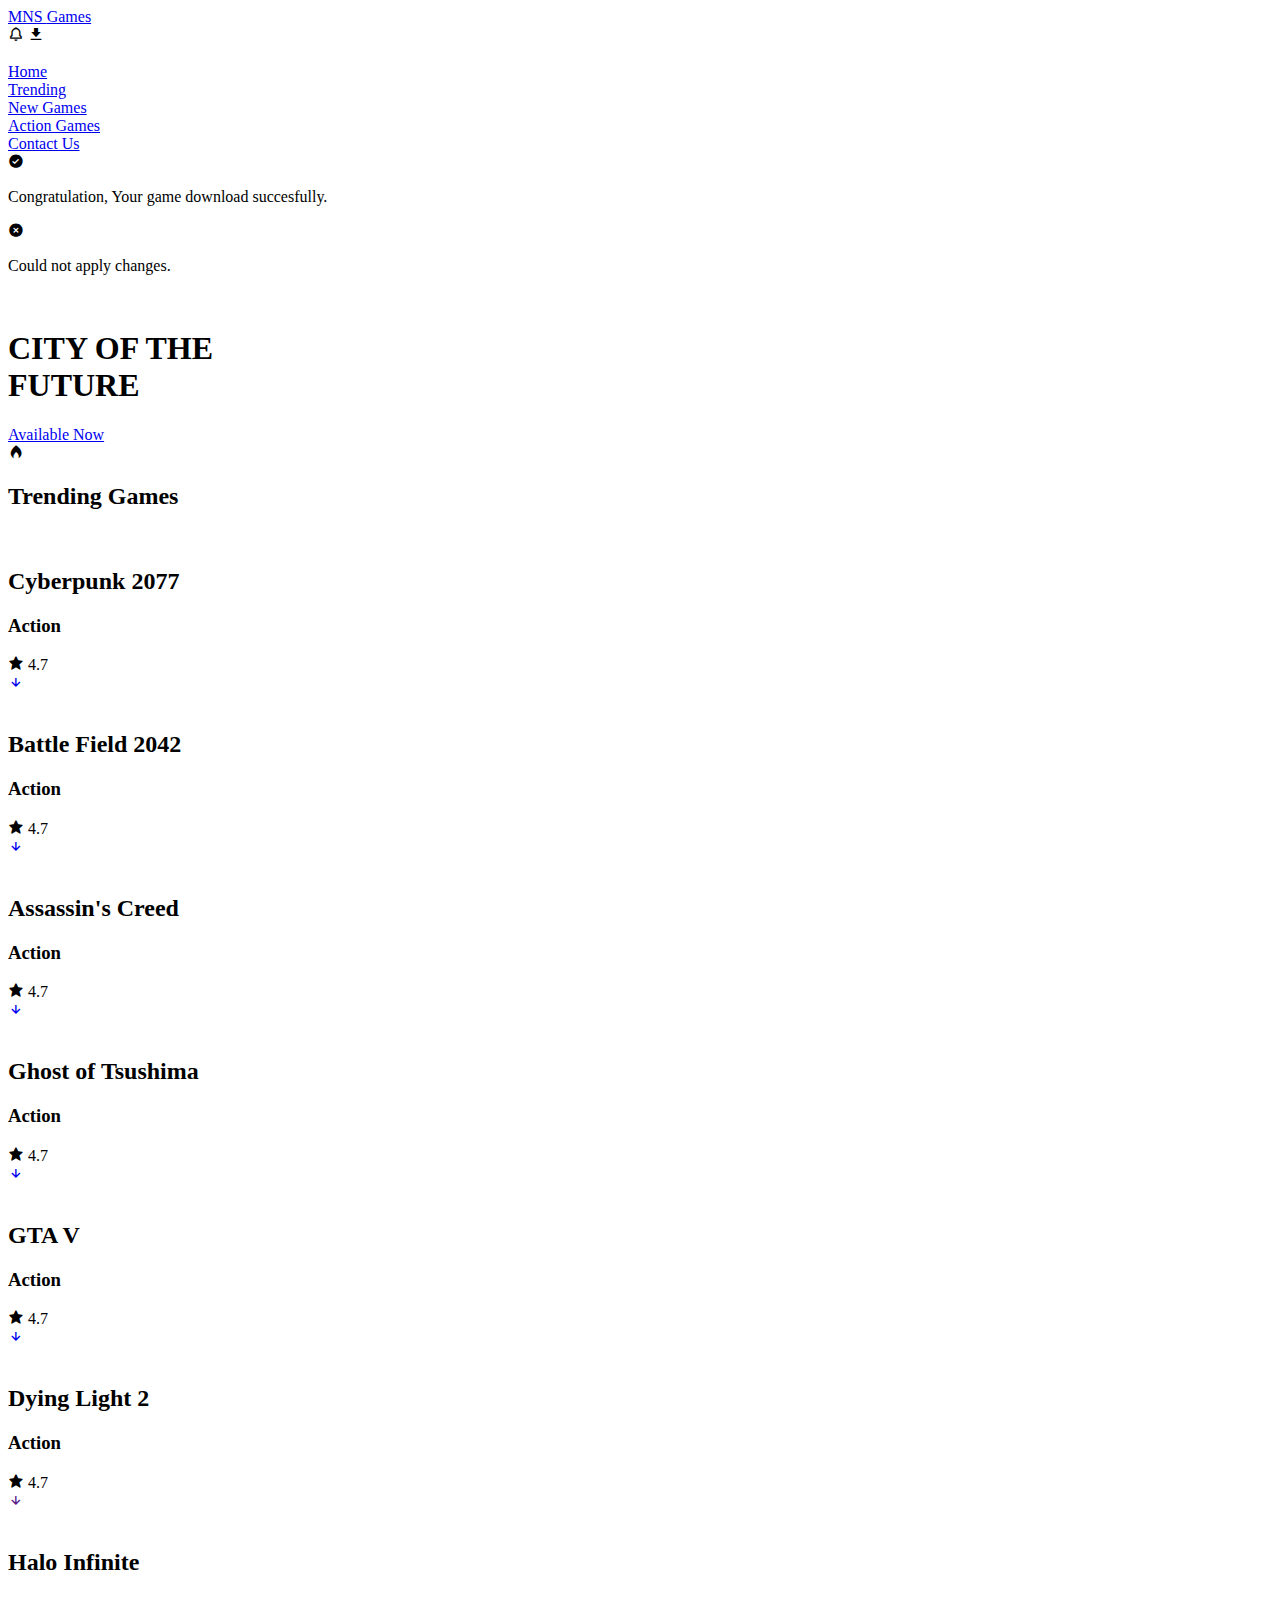
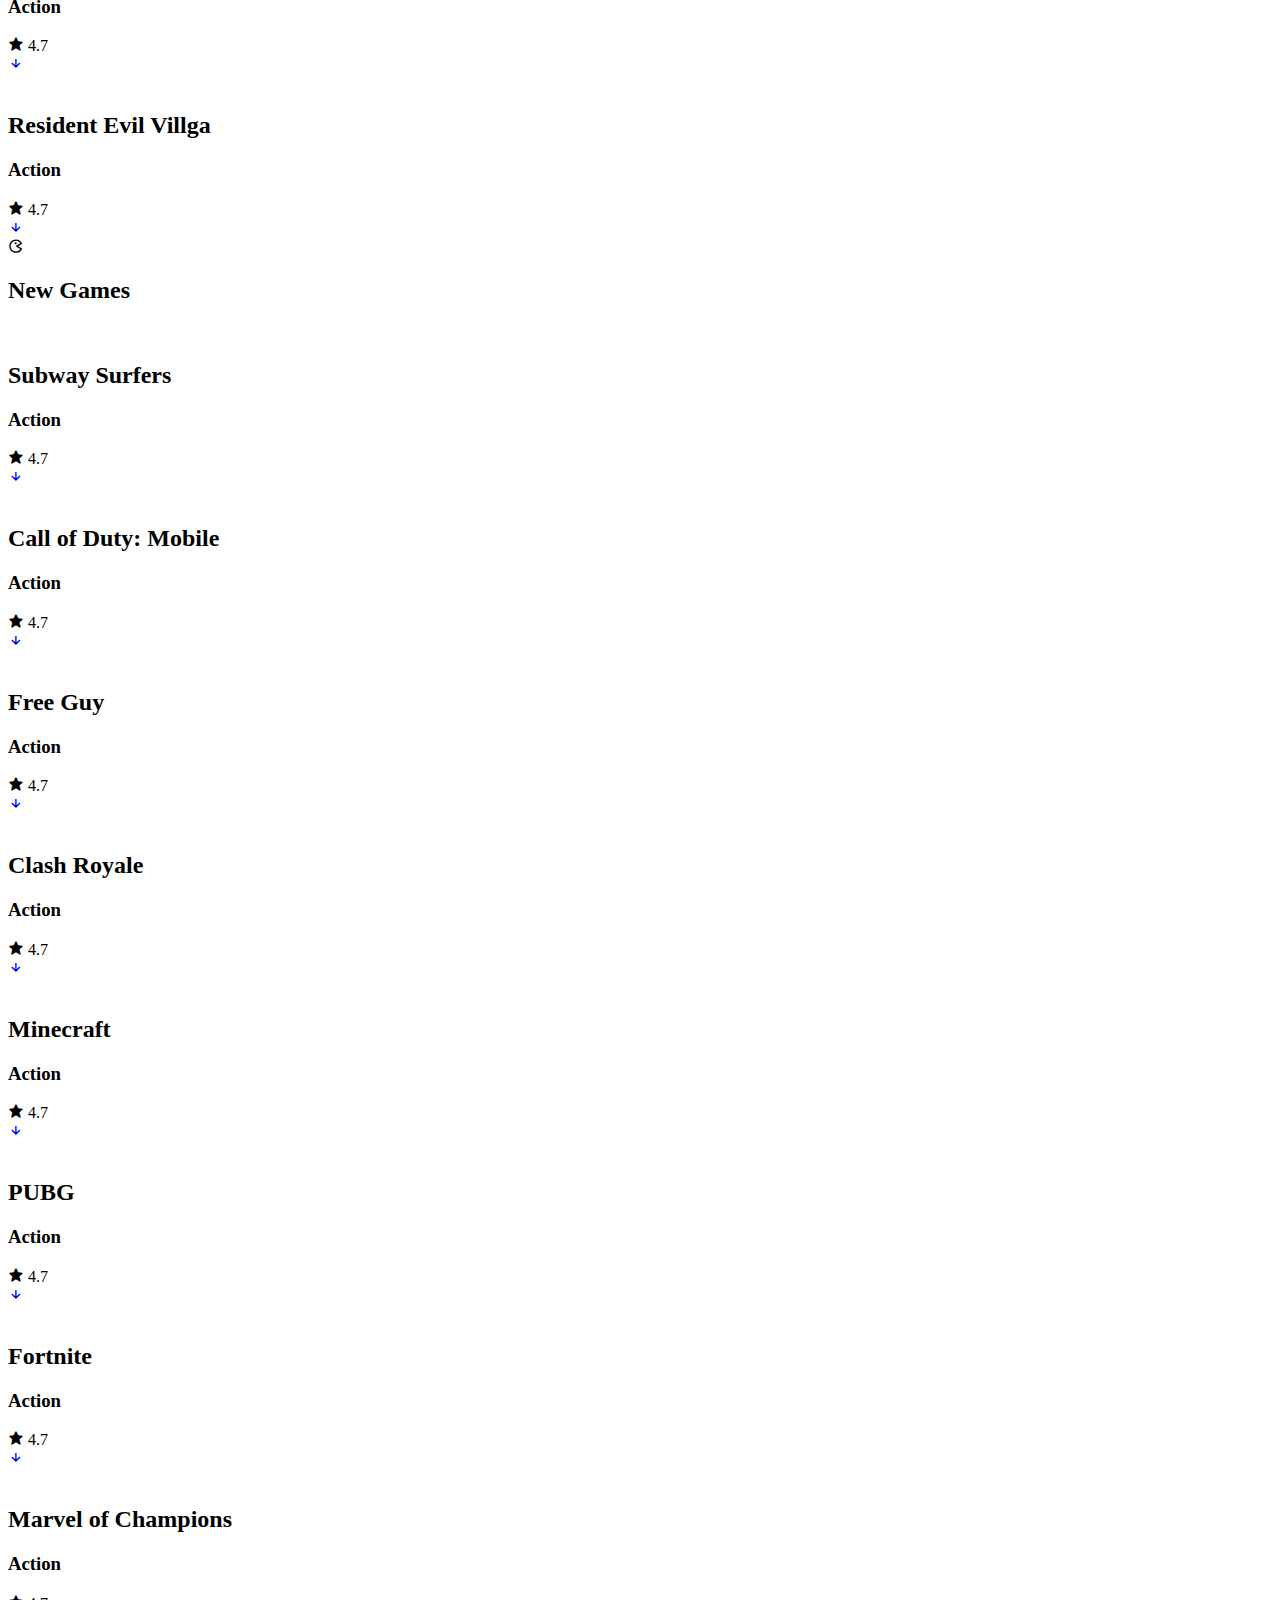
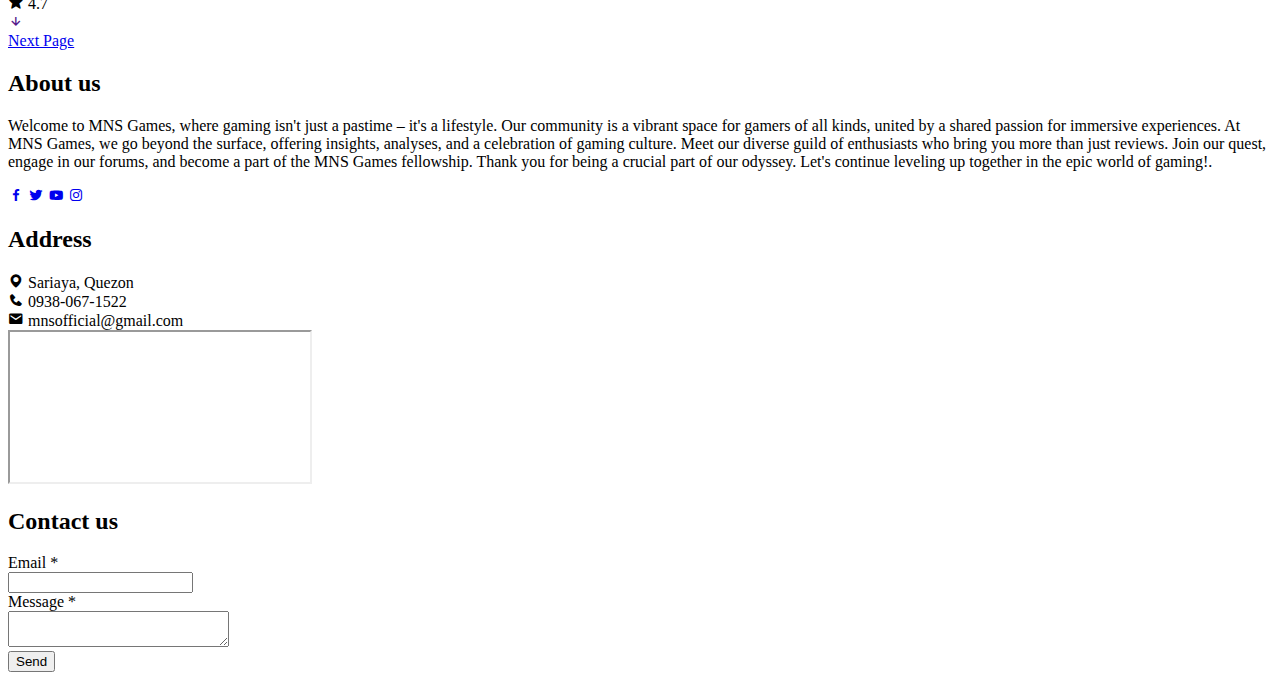
==== download.html @ 23b05fcb "Create download.html" ====
<!DOCTYPE html>
<html lang="en">
    <head>
        <meta charset="UTF-8">
        <meta http-equiv="X-UA-COMPATIBLE" content="IE=edge">
        <meta name="viewport" content="width=device-width, initial-scale=1.0">
        <title>Zara games website</title>
    
        <link rel="shortcut icon" href="img/Rimuru.png" type="image/x-icon">

        <link rel="stylesheet" href="styles/style.css">

        <link href='https://unpkg.com/boxicons@2.1.4/css/boxicons.min.css' rel='stylesheet'>

        <link rel="stylesheet" href="styles/swiper-bundle.min.css">
    </head>
    <body>

        <div class="progress">
            <div class="progress-bar" id="scroll-bar"></div>
        </div>
        
        <header>
            <div class="nav container">
                <a href="index.html" class="logo">MNS <span>Games</span></a>
                <div class="nav-icons">
                    <i class='bx bx-bell bx-tada' id="bell-icon"> <span></span></i>
                    <i class='bx bxs-download' ></i>
                    <div class="menu-icon">
                        <div class="line1"></div>
                        <div class="line2"></div>
                        <div class="line3"></div>
                    </div>
                </div>

                <div class="menu">
                    <img src="img/slime.png.png" alt="">
                    <div class="navbar">
                        <li><a href="index.html">Home</a></li>
                        <li><a href="#trending">Trending</a></li>
                        <li><a href="#new">New Games</a></li>
                        <li><a href="#action">Action Games</a></li>
                        <li><a href="#contact">Contact Us</a></li>
                    </div>
                </div>

                <div class="notification">
                    <div class="notification-box">
                        <i class='bx bxs-check-circle bx-tada' ></i>
                        <p>Congratulation, Your game download succesfully.</p>
                    </div>
                    <div class="notification-box box-color">
                        <i class='bx bxs-x-circle'></i>
                        <p>Could not apply changes.</p>
                    </div>
                </div>
            </div>
        </header>

        <section class="home container" id="home">
            <img src="img/codm.jpg" alt="">
            <div class="home-text">
                <h1>CITY OF THE <br> FUTURE</h1>
                <a href="#" class="btn">Available Now</a>
            </div>
        </section>

        <section class="trending container" id="trending">
            <div class="heading">
                <i class='bx bxs-flame' ></i>
                <h2>Trending Games</h2>
            </div>

            <div class="trending-content swiper">
                <div class="swiper-wrapper">
                    <div class="swiper-slide">
                        <div class="box">
                            <img src="img/trending1.webp" alt="">
                            <div class="box-text">
                                <h2>Cyberpunk 2077</h2>
                                <h3>Action</h3>
                                <div class="rating-download">
                                    <div class="rating">
                                        <i class='bx bxs-star' ></i>
                                        <span>4.7</span>
                                    </div>
                                    <a href="#" class="box-btn"><i class='bx bx-down-arrow-alt' ></i></a>
                                </div>
                            </div>
                        </div>
                    </div>

                    <div class="swiper-slide">
                        <div class="box">
                            <img src="img/trending2.jpg" alt="">
                            <div class="box-text">
                                <h2>Battle Field 2042</h2>
                                <h3>Action</h3>
                                <div class="rating-download">
                                    <div class="rating">
                                        <i class='bx bxs-star' ></i>
                                        <span>4.7</span>
                                    </div>
                                    <a href="#" class="box-btn"><i class='bx bx-down-arrow-alt' ></i></a>
                                </div>
                            </div>
                        </div>
                    </div>

                    <div class="swiper-slide">
                        <div class="box">
                            <img src="img/trending3.jpg" alt="">
                            <div class="box-text">
                                <h2>Assassin's Creed</h2>
                                <h3>Action</h3>
                                <div class="rating-download">
                                    <div class="rating">
                                        <i class='bx bxs-star' ></i>
                                        <span>4.7</span>
                                    </div>
                                    <a href="#" class="box-btn"><i class='bx bx-down-arrow-alt' ></i></a>
                                </div>
                            </div>
                        </div>
                    </div>

                    <div class="swiper-slide">
                        <div class="box">
                            <img src="img/trending4.jpg" alt="">
                            <div class="box-text">
                                <h2>Ghost of Tsushima</h2>
                                <h3>Action</h3>
                                <div class="rating-download">
                                    <div class="rating">
                                        <i class='bx bxs-star' ></i>
                                        <span>4.7</span>
                                    </div>
                                    <a href="#" class="box-btn"><i class='bx bx-down-arrow-alt' ></i></a>
                                </div>
                            </div>
                        </div>
                    </div>

                    <div class="swiper-slide">
                        <div class="box">
                            <img src="img/trending5.png" alt="">
                            <div class="box-text">
                                <h2>GTA V</h2>
                                <h3>Action</h3>
                                <div class="rating-download">
                                    <div class="rating">
                                        <i class='bx bxs-star'></i>
                                        <span>4.7</span>
                                    </div>
                                    <a href="#" class="box-btn"><i class='bx bx-down-arrow-alt' ></i></a>
                                </div>
                            </div>
                        </div>
                    </div>

                    <div class="swiper-slide">
                        <div class="box">
                            <img src="img/trending6.jpg" alt="">
                            <div class="box-text">
                                <h2>Dying Light 2</h2>
                                <h3>Action</h3>
                                <div class="rating-download">
                                    <div class="rating">
                                        <i class='bx bxs-star'></i>
                                        <span>4.7</span>
                                    </div>
                                    <a href="" class="box-btn"><i class='bx bx-down-arrow-alt' ></i></a>
                                </div>
                            </div>
                        </div>
                    </div>

                    <div class="swiper-slide">
                        <div class="box">
                            <img src="img/trending7.png" alt="">
                            <div class="box-text">
                                <h2>Halo Infinite</h2>
                                <h3>Action</h3>
                                <div class="rating-download">
                                    <div class="rating">
                                        <i class='bx bxs-star'></i>
                                        <span>4.7</span>
                                    </div>
                                    <a href="#" class="box-btn"><i class='bx bx-down-arrow-alt' ></i></a>
                                </div>
                            </div>
                        </div>
                    </div>

                    <div class="swiper-slide">
                        <div class="box">
                            <img src="img/trending8.png" alt="">
                            <div class="box-text">
                                <h2>Resident Evil Villga</h2>
                                <h3>Action</h3>
                                <div class="rating-download">
                                    <div class="rating">
                                        <i class='bx bxs-star'></i>
                                        <span>4.7</span>
                                    </div>
                                    <a href="#" class="box-btn"><i class='bx bx-down-arrow-alt' ></i></a>
                                </div>
                            </div>
                        </div>
                    </div>
                    
                  </div>
            </div>
        </section>

        <section class="new container" id="new">
            <div class="heading">
                <i class='bx bx-game'></i>
                <h2>New Games</h2>
            </div>
            <!--New 1-->
            <div class="new-content">
                    <div class="box">
                        <img src="img/new1.jpg" alt="">
                        <div class="box-text">
                            <h2>Subway Surfers</h2>
                            <h3>Action</h3>
                            <div class="rating-download">
                                <div class="rating">
                                    <i class='bx bxs-star'></i>
                                    <span>4.7</span>
                                </div>
                                <a href="download.html" class="box-btn"><i class='bx bx-down-arrow-alt' ></i></a>
                            </div>
                        </div>
                    </div>
             <!--New 2-->
                <div class="box">
                    <img src="img/new2.jpg" alt="">
                    <div class="box-text">
                        <h2>Call of Duty: Mobile</h2>
                        <h3>Action</h3>
                        <div class="rating-download">
                            <div class="rating">
                                <i class='bx bxs-star'></i>
                                <span>4.7</span>
                            </div>
                            <a href="#" class="box-btn"><i class='bx bx-down-arrow-alt' ></i></a>
                        </div>
                    </div>
                </div>
             <!--New 3-->
                <div class="box">
                    <img src="img/new3.jpg" alt="">
                    <div class="box-text">
                        <h2>Free Guy</h2>
                        <h3>Action</h3>
                        <div class="rating-download">
                            <div class="rating">
                                <i class='bx bxs-star'></i>
                                <span>4.7</span>
                            </div>
                            <a href="#" class="box-btn"><i class='bx bx-down-arrow-alt' ></i></a>
                        </div>
                    </div>
                </div>
             <!--New 4-->
                <div class="box">
                    <img src="img/new4.jpg" alt="">
                    <div class="box-text">
                        <h2>Clash Royale</h2>
                        <h3>Action</h3>
                        <div class="rating-download">
                            <div class="rating">
                                <i class='bx bxs-star'></i>
                                <span>4.7</span>
                            </div>
                            <a href="#" class="box-btn"><i class='bx bx-down-arrow-alt' ></i></a>
                        </div>
                    </div>
                </div>
             <!--New 5-->
                <div class="box">
                    <img src="img/new5.png" alt="">
                    <div class="box-text">
                        <h2>Minecraft</h2>
                        <h3>Action</h3>
                        <div class="rating-download">
                            <div class="rating">
                                <i class='bx bxs-star'></i>
                                <span>4.7</span>
                            </div>
                            <a href="#" class="box-btn"><i class='bx bx-down-arrow-alt' ></i></a>
                        </div>
                    </div>
                </div>

              <!--New 6-->
                <div class="box">
                    <img src="img/new6.png" alt="">
                    <div class="box-text">
                        <h2>PUBG</h2>
                        <h3>Action</h3>
                        <div class="rating-download">
                            <div class="rating">
                                <i class='bx bxs-star'></i>
                                <span>4.7</span>
                            </div>
                          <a href="#" class="box-btn"><i class='bx bx-down-arrow-alt' ></i></a>
                        </div>
                    </div>
                </div>

                 <!--New 7-->
                <div class="box">
                    <img src="img/new7.png" alt="">
                    <div class="box-text">
                        <h2>Fortnite</h2>
                        <h3>Action</h3>
                        <div class="rating-download">
                            <div class="rating">
                                <i class='bx bxs-star'></i>
                                <span>4.7</span>
                            </div>
                            <a href="#" class="box-btn"><i class='bx bx-down-arrow-alt' ></i></a>
                        </div>
                    </div>
                </div>
                <!--New 8-->
                <div class="box">
                    <img src="img/new8.jpg" alt="">
                    <div class="box-text">
                        <h2>Marvel of Champions</h2>
                        <h3>Action</h3>
                        <div class="rating-download">
                            <div class="rating">
                                <i class='bx bxs-star'></i>
                                <span>4.7</span>
                            </div>
                            <a href="" class="box-btn"><i class='bx bx-down-arrow-alt' ></i></a>
                        </div>
                    </div>
                </div>
            </div>

            <div class="next-page">
                <a href="#">Next Page</a>
            </div>
        </section>

        <footer>
            <div class="main-content">
              <div class="left container">
                <h2 class="us">About us</h2>
                <div class="content">
                  <p>Welcome to MNS Games, where gaming isn't just a pastime – it's a lifestyle. 
                    Our community is a vibrant space for gamers of all kinds, united by a shared passion for immersive experiences. 
                    At MNS Games, we go beyond the surface, offering insights, analyses, and a celebration of gaming culture. 
                    Meet our diverse guild of enthusiasts who bring you more than just reviews. Join our quest, engage in our forums,
                    and become a part of the MNS Games fellowship. 
                    Thank you for being a crucial part of our odyssey.
                     Let's continue leveling up together in the epic world of gaming!.</p>
                  <div class="social">
                    <a href="#"><span class='bx bxl-facebook'></span></a>
                    <a href="#"><span class='bx bxl-twitter' ></span></a>
                    <a href="#"><span class='bx bxl-youtube' ></span></a>
                    <a href="#"><span class='bx bxl-instagram' ></span></a>
                  </div>
                </div>
              </div>
              
              <div class="center container">
                <h2>Address</h2>
                <div class="content">
                  <div class="place">
                    <span class='bx bxs-map' ></span>
                    <span class="text">Sariaya, Quezon</span>
                  </div>
                  <div class="phone">
                    <span class='bx bxs-phone' ></span>
                    <span class="text">0938-067-1522</span>
                  </div>
                  <div class="email">
                    <i class='bx bxs-envelope' ></i>
                    <span class="text">mnsofficial@gmail.com</span>
                  </div>
                  <iframe class="map" src="https://www.google.com/maps/embed?pb=!1m18!1m12!1m3!1d247833.11993827362!2d121.
                  33541817788777!3d13.935219843607156!2m3!1f0!2f0!3f0!3m2!1i1024!2i768!4f13.
                  1!3m3!1m2!1s0x33bd4940187e975d%3A0x231e682a37c8dabf!2sSariaya%2C%204322%20Quezon!5e0!3m2!1sen!2sph!4v1701847899229!5m2!1sen!2sph"
                  allowfullscreen="" loading="lazy" referrerpolicy="no-referrer-when-downgrade"></iframe>
                </div>

              </div>
              <div class="right container" id="contact">
                <h2>Contact us</h2>
                <div class="content">
                  <form action="#">
                    <div class="email">
                      <div class="text">Email *</div>
                      <input type="email" required>
                    </div>
                    <div class="msg">
                      <div class="text">Message *</div>
                      <textarea rows="2" cols="25" required></textarea>
                    </div>
                    <div class="btns">
                      <button type="submit">Send</button>
                    </div>
                  </form>
                </div>
              </div>
            </div>          
          </footer>

         <script src="js/swiper-bundle.min.js"></script>

        <script src="js/script.js"></script>
    </body>
</html>
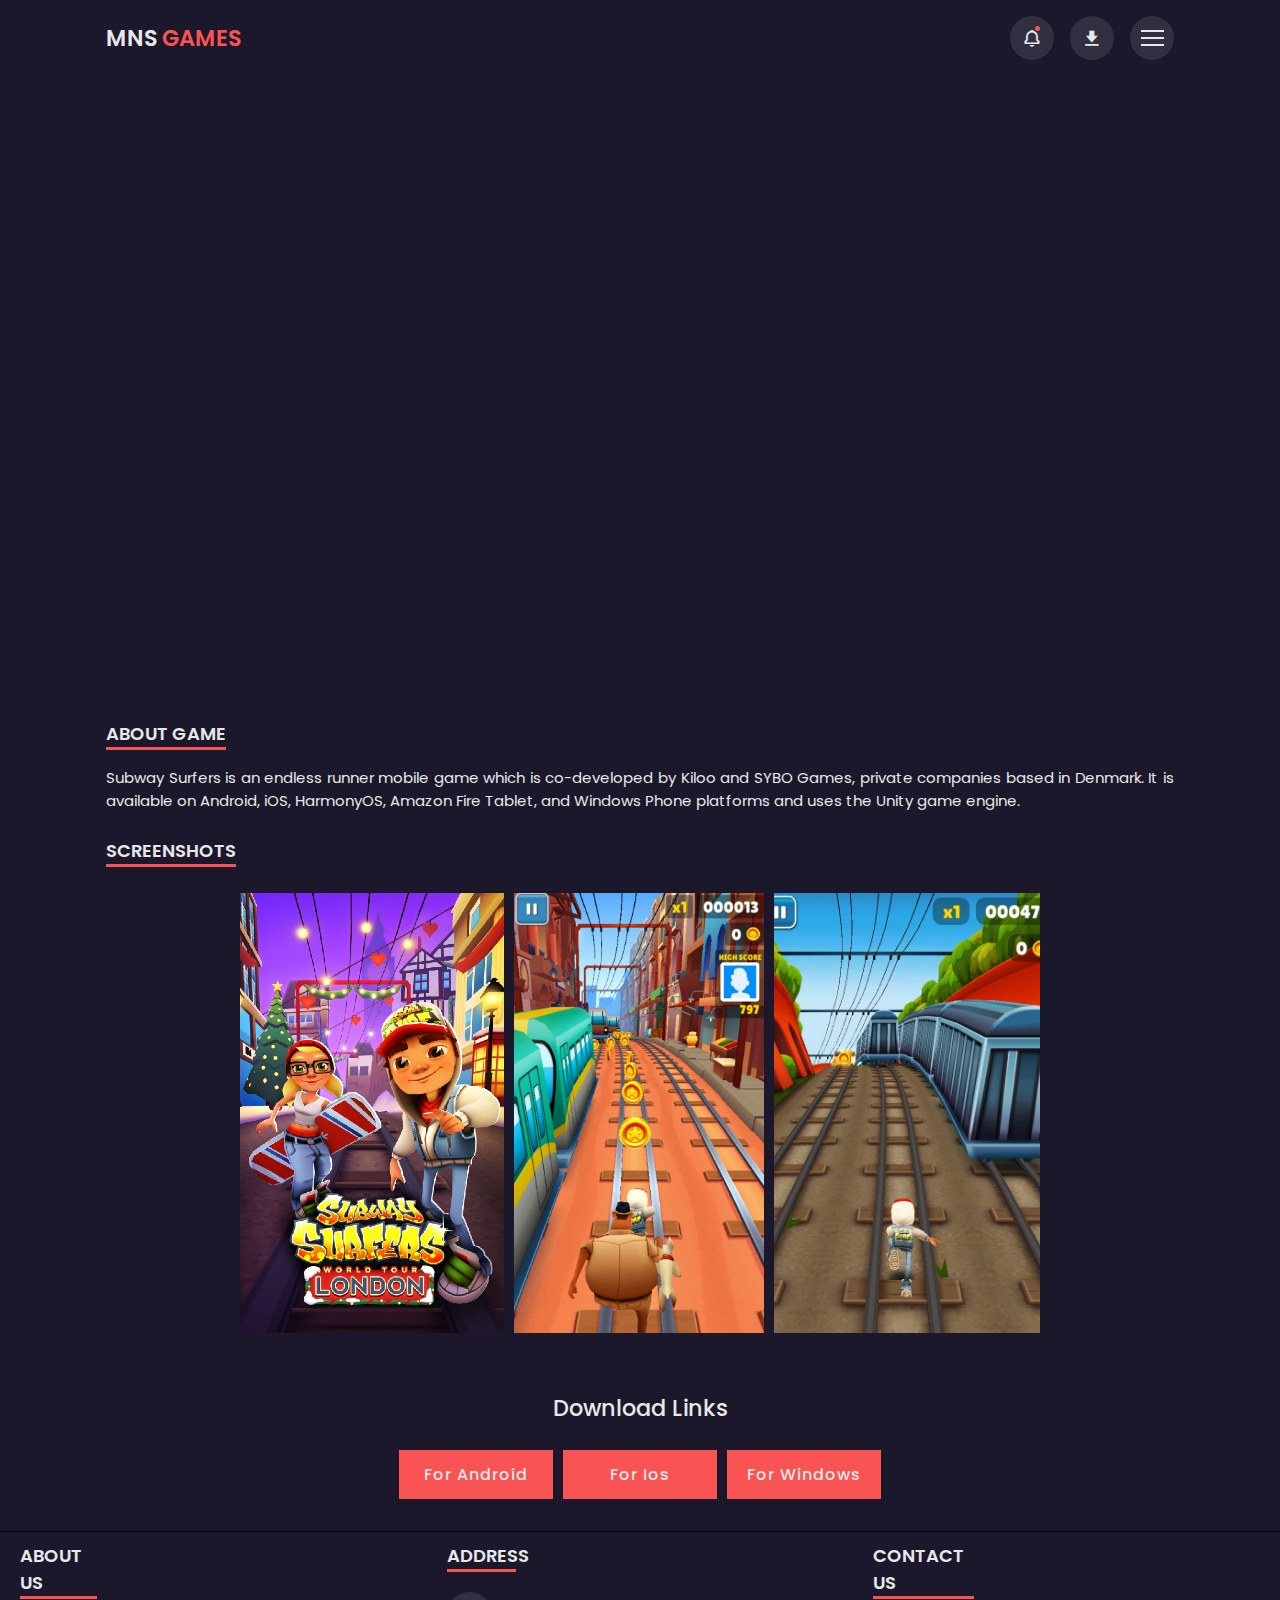
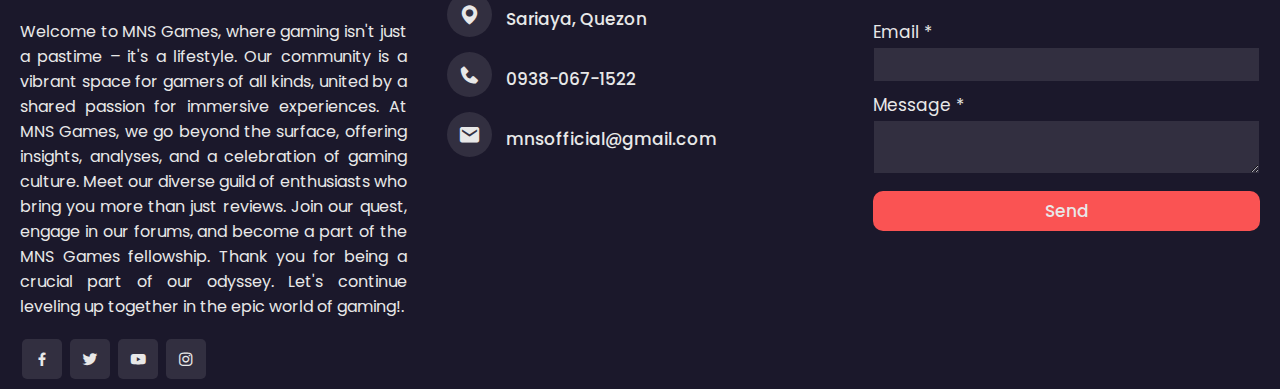
==== commit d3229f19: "Add files via upload" ====
--- a/download.html
+++ b/download.html
@@ -1,419 +1,151 @@
-<!DOCTYPE html>
-<html lang="en">
-    <head>
-        <meta charset="UTF-8">
-        <meta http-equiv="X-UA-COMPATIBLE" content="IE=edge">
-        <meta name="viewport" content="width=device-width, initial-scale=1.0">
-        <title>Zara games website</title>
-    
-        <link rel="shortcut icon" href="img/Rimuru.png" type="image/x-icon">
-
-        <link rel="stylesheet" href="styles/style.css">
-
-        <link href='https://unpkg.com/boxicons@2.1.4/css/boxicons.min.css' rel='stylesheet'>
-
-        <link rel="stylesheet" href="styles/swiper-bundle.min.css">
-    </head>
-    <body>
-
-        <div class="progress">
-            <div class="progress-bar" id="scroll-bar"></div>
-        </div>
-        
-        <header>
-            <div class="nav container">
-                <a href="index.html" class="logo">MNS <span>Games</span></a>
-                <div class="nav-icons">
-                    <i class='bx bx-bell bx-tada' id="bell-icon"> <span></span></i>
-                    <i class='bx bxs-download' ></i>
-                    <div class="menu-icon">
-                        <div class="line1"></div>
-                        <div class="line2"></div>
-                        <div class="line3"></div>
-                    </div>
-                </div>
-
-                <div class="menu">
-                    <img src="img/slime.png.png" alt="">
-                    <div class="navbar">
-                        <li><a href="index.html">Home</a></li>
-                        <li><a href="#trending">Trending</a></li>
-                        <li><a href="#new">New Games</a></li>
-                        <li><a href="#action">Action Games</a></li>
-                        <li><a href="#contact">Contact Us</a></li>
-                    </div>
-                </div>
-
-                <div class="notification">
-                    <div class="notification-box">
-                        <i class='bx bxs-check-circle bx-tada' ></i>
-                        <p>Congratulation, Your game download succesfully.</p>
-                    </div>
-                    <div class="notification-box box-color">
-                        <i class='bx bxs-x-circle'></i>
-                        <p>Could not apply changes.</p>
-                    </div>
-                </div>
-            </div>
-        </header>
-
-        <section class="home container" id="home">
-            <img src="img/codm.jpg" alt="">
-            <div class="home-text">
-                <h1>CITY OF THE <br> FUTURE</h1>
-                <a href="#" class="btn">Available Now</a>
-            </div>
-        </section>
-
-        <section class="trending container" id="trending">
-            <div class="heading">
-                <i class='bx bxs-flame' ></i>
-                <h2>Trending Games</h2>
-            </div>
-
-            <div class="trending-content swiper">
-                <div class="swiper-wrapper">
-                    <div class="swiper-slide">
-                        <div class="box">
-                            <img src="img/trending1.webp" alt="">
-                            <div class="box-text">
-                                <h2>Cyberpunk 2077</h2>
-                                <h3>Action</h3>
-                                <div class="rating-download">
-                                    <div class="rating">
-                                        <i class='bx bxs-star' ></i>
-                                        <span>4.7</span>
-                                    </div>
-                                    <a href="#" class="box-btn"><i class='bx bx-down-arrow-alt' ></i></a>
-                                </div>
-                            </div>
-                        </div>
-                    </div>
-
-                    <div class="swiper-slide">
-                        <div class="box">
-                            <img src="img/trending2.jpg" alt="">
-                            <div class="box-text">
-                                <h2>Battle Field 2042</h2>
-                                <h3>Action</h3>
-                                <div class="rating-download">
-                                    <div class="rating">
-                                        <i class='bx bxs-star' ></i>
-                                        <span>4.7</span>
-                                    </div>
-                                    <a href="#" class="box-btn"><i class='bx bx-down-arrow-alt' ></i></a>
-                                </div>
-                            </div>
-                        </div>
-                    </div>
-
-                    <div class="swiper-slide">
-                        <div class="box">
-                            <img src="img/trending3.jpg" alt="">
-                            <div class="box-text">
-                                <h2>Assassin's Creed</h2>
-                                <h3>Action</h3>
-                                <div class="rating-download">
-                                    <div class="rating">
-                                        <i class='bx bxs-star' ></i>
-                                        <span>4.7</span>
-                                    </div>
-                                    <a href="#" class="box-btn"><i class='bx bx-down-arrow-alt' ></i></a>
-                                </div>
-                            </div>
-                        </div>
-                    </div>
-
-                    <div class="swiper-slide">
-                        <div class="box">
-                            <img src="img/trending4.jpg" alt="">
-                            <div class="box-text">
-                                <h2>Ghost of Tsushima</h2>
-                                <h3>Action</h3>
-                                <div class="rating-download">
-                                    <div class="rating">
-                                        <i class='bx bxs-star' ></i>
-                                        <span>4.7</span>
-                                    </div>
-                                    <a href="#" class="box-btn"><i class='bx bx-down-arrow-alt' ></i></a>
-                                </div>
-                            </div>
-                        </div>
-                    </div>
-
-                    <div class="swiper-slide">
-                        <div class="box">
-                            <img src="img/trending5.png" alt="">
-                            <div class="box-text">
-                                <h2>GTA V</h2>
-                                <h3>Action</h3>
-                                <div class="rating-download">
-                                    <div class="rating">
-                                        <i class='bx bxs-star'></i>
-                                        <span>4.7</span>
-                                    </div>
-                                    <a href="#" class="box-btn"><i class='bx bx-down-arrow-alt' ></i></a>
-                                </div>
-                            </div>
-                        </div>
-                    </div>
-
-                    <div class="swiper-slide">
-                        <div class="box">
-                            <img src="img/trending6.jpg" alt="">
-                            <div class="box-text">
-                                <h2>Dying Light 2</h2>
-                                <h3>Action</h3>
-                                <div class="rating-download">
-                                    <div class="rating">
-                                        <i class='bx bxs-star'></i>
-                                        <span>4.7</span>
-                                    </div>
-                                    <a href="" class="box-btn"><i class='bx bx-down-arrow-alt' ></i></a>
-                                </div>
-                            </div>
-                        </div>
-                    </div>
-
-                    <div class="swiper-slide">
-                        <div class="box">
-                            <img src="img/trending7.png" alt="">
-                            <div class="box-text">
-                                <h2>Halo Infinite</h2>
-                                <h3>Action</h3>
-                                <div class="rating-download">
-                                    <div class="rating">
-                                        <i class='bx bxs-star'></i>
-                                        <span>4.7</span>
-                                    </div>
-                                    <a href="#" class="box-btn"><i class='bx bx-down-arrow-alt' ></i></a>
-                                </div>
-                            </div>
-                        </div>
-                    </div>
-
-                    <div class="swiper-slide">
-                        <div class="box">
-                            <img src="img/trending8.png" alt="">
-                            <div class="box-text">
-                                <h2>Resident Evil Villga</h2>
-                                <h3>Action</h3>
-                                <div class="rating-download">
-                                    <div class="rating">
-                                        <i class='bx bxs-star'></i>
-                                        <span>4.7</span>
-                                    </div>
-                                    <a href="#" class="box-btn"><i class='bx bx-down-arrow-alt' ></i></a>
-                                </div>
-                            </div>
-                        </div>
-                    </div>
-                    
-                  </div>
-            </div>
-        </section>
-
-        <section class="new container" id="new">
-            <div class="heading">
-                <i class='bx bx-game'></i>
-                <h2>New Games</h2>
-            </div>
-            <!--New 1-->
-            <div class="new-content">
-                    <div class="box">
-                        <img src="img/new1.jpg" alt="">
-                        <div class="box-text">
-                            <h2>Subway Surfers</h2>
-                            <h3>Action</h3>
-                            <div class="rating-download">
-                                <div class="rating">
-                                    <i class='bx bxs-star'></i>
-                                    <span>4.7</span>
-                                </div>
-                                <a href="download.html" class="box-btn"><i class='bx bx-down-arrow-alt' ></i></a>
-                            </div>
-                        </div>
-                    </div>
-             <!--New 2-->
-                <div class="box">
-                    <img src="img/new2.jpg" alt="">
-                    <div class="box-text">
-                        <h2>Call of Duty: Mobile</h2>
-                        <h3>Action</h3>
-                        <div class="rating-download">
-                            <div class="rating">
-                                <i class='bx bxs-star'></i>
-                                <span>4.7</span>
-                            </div>
-                            <a href="#" class="box-btn"><i class='bx bx-down-arrow-alt' ></i></a>
-                        </div>
-                    </div>
-                </div>
-             <!--New 3-->
-                <div class="box">
-                    <img src="img/new3.jpg" alt="">
-                    <div class="box-text">
-                        <h2>Free Guy</h2>
-                        <h3>Action</h3>
-                        <div class="rating-download">
-                            <div class="rating">
-                                <i class='bx bxs-star'></i>
-                                <span>4.7</span>
-                            </div>
-                            <a href="#" class="box-btn"><i class='bx bx-down-arrow-alt' ></i></a>
-                        </div>
-                    </div>
-                </div>
-             <!--New 4-->
-                <div class="box">
-                    <img src="img/new4.jpg" alt="">
-                    <div class="box-text">
-                        <h2>Clash Royale</h2>
-                        <h3>Action</h3>
-                        <div class="rating-download">
-                            <div class="rating">
-                                <i class='bx bxs-star'></i>
-                                <span>4.7</span>
-                            </div>
-                            <a href="#" class="box-btn"><i class='bx bx-down-arrow-alt' ></i></a>
-                        </div>
-                    </div>
-                </div>
-             <!--New 5-->
-                <div class="box">
-                    <img src="img/new5.png" alt="">
-                    <div class="box-text">
-                        <h2>Minecraft</h2>
-                        <h3>Action</h3>
-                        <div class="rating-download">
-                            <div class="rating">
-                                <i class='bx bxs-star'></i>
-                                <span>4.7</span>
-                            </div>
-                            <a href="#" class="box-btn"><i class='bx bx-down-arrow-alt' ></i></a>
-                        </div>
-                    </div>
-                </div>
-
-              <!--New 6-->
-                <div class="box">
-                    <img src="img/new6.png" alt="">
-                    <div class="box-text">
-                        <h2>PUBG</h2>
-                        <h3>Action</h3>
-                        <div class="rating-download">
-                            <div class="rating">
-                                <i class='bx bxs-star'></i>
-                                <span>4.7</span>
-                            </div>
-                          <a href="#" class="box-btn"><i class='bx bx-down-arrow-alt' ></i></a>
-                        </div>
-                    </div>
-                </div>
-
-                 <!--New 7-->
-                <div class="box">
-                    <img src="img/new7.png" alt="">
-                    <div class="box-text">
-                        <h2>Fortnite</h2>
-                        <h3>Action</h3>
-                        <div class="rating-download">
-                            <div class="rating">
-                                <i class='bx bxs-star'></i>
-                                <span>4.7</span>
-                            </div>
-                            <a href="#" class="box-btn"><i class='bx bx-down-arrow-alt' ></i></a>
-                        </div>
-                    </div>
-                </div>
-                <!--New 8-->
-                <div class="box">
-                    <img src="img/new8.jpg" alt="">
-                    <div class="box-text">
-                        <h2>Marvel of Champions</h2>
-                        <h3>Action</h3>
-                        <div class="rating-download">
-                            <div class="rating">
-                                <i class='bx bxs-star'></i>
-                                <span>4.7</span>
-                            </div>
-                            <a href="" class="box-btn"><i class='bx bx-down-arrow-alt' ></i></a>
-                        </div>
-                    </div>
-                </div>
-            </div>
-
-            <div class="next-page">
-                <a href="#">Next Page</a>
-            </div>
-        </section>
-
-        <footer>
-            <div class="main-content">
-              <div class="left container">
-                <h2 class="us">About us</h2>
-                <div class="content">
-                  <p>Welcome to MNS Games, where gaming isn't just a pastime – it's a lifestyle. 
-                    Our community is a vibrant space for gamers of all kinds, united by a shared passion for immersive experiences. 
-                    At MNS Games, we go beyond the surface, offering insights, analyses, and a celebration of gaming culture. 
-                    Meet our diverse guild of enthusiasts who bring you more than just reviews. Join our quest, engage in our forums,
-                    and become a part of the MNS Games fellowship. 
-                    Thank you for being a crucial part of our odyssey.
-                     Let's continue leveling up together in the epic world of gaming!.</p>
-                  <div class="social">
-                    <a href="#"><span class='bx bxl-facebook'></span></a>
-                    <a href="#"><span class='bx bxl-twitter' ></span></a>
-                    <a href="#"><span class='bx bxl-youtube' ></span></a>
-                    <a href="#"><span class='bx bxl-instagram' ></span></a>
-                  </div>
-                </div>
-              </div>
-              
-              <div class="center container">
-                <h2>Address</h2>
-                <div class="content">
-                  <div class="place">
-                    <span class='bx bxs-map' ></span>
-                    <span class="text">Sariaya, Quezon</span>
-                  </div>
-                  <div class="phone">
-                    <span class='bx bxs-phone' ></span>
-                    <span class="text">0938-067-1522</span>
-                  </div>
-                  <div class="email">
-                    <i class='bx bxs-envelope' ></i>
-                    <span class="text">mnsofficial@gmail.com</span>
-                  </div>
-                  <iframe class="map" src="https://www.google.com/maps/embed?pb=!1m18!1m12!1m3!1d247833.11993827362!2d121.
-                  33541817788777!3d13.935219843607156!2m3!1f0!2f0!3f0!3m2!1i1024!2i768!4f13.
-                  1!3m3!1m2!1s0x33bd4940187e975d%3A0x231e682a37c8dabf!2sSariaya%2C%204322%20Quezon!5e0!3m2!1sen!2sph!4v1701847899229!5m2!1sen!2sph"
-                  allowfullscreen="" loading="lazy" referrerpolicy="no-referrer-when-downgrade"></iframe>
-                </div>
-
-              </div>
-              <div class="right container" id="contact">
-                <h2>Contact us</h2>
-                <div class="content">
-                  <form action="#">
-                    <div class="email">
-                      <div class="text">Email *</div>
-                      <input type="email" required>
-                    </div>
-                    <div class="msg">
-                      <div class="text">Message *</div>
-                      <textarea rows="2" cols="25" required></textarea>
-                    </div>
-                    <div class="btns">
-                      <button type="submit">Send</button>
-                    </div>
-                  </form>
-                </div>
-              </div>
-            </div>          
-          </footer>
-
-         <script src="js/swiper-bundle.min.js"></script>
-
-        <script src="js/script.js"></script>
-    </body>
-</html>
+<!DOCTYPE html>
+<html lang="en">
+    <head>
+        <meta charset="UTF-8">
+        <meta http-equiv="X-UA-COMPATIBLE" content="IE=edge">
+        <meta name="viewport" content="width=device-width, initial-scale=1.0">
+        <title>Download Page</title>
+    
+        <link rel="shortcut icon" href="img/Rimuru.png" type="image/x-icon">
+
+        <link rel="stylesheet" href="styles/style.css">
+
+        <link href='https://unpkg.com/boxicons@2.1.4/css/boxicons.min.css' rel='stylesheet'>
+
+        <link rel="stylesheet" href="styles/swiper-bundle.min.css">
+    </head>
+    <body>
+
+        <div class="progress">
+            <div class="progress-bar" id="scroll-bar"></div>
+        </div>
+        
+        <header>
+            <div class="nav container">
+                <a href="index.html" class="logo">MNS <span>Games</span></a>
+                <div class="nav-icons">
+                    <i class='bx bx-bell bx-tada' id="bell-icon"> <span></span></i>
+                    <i class='bx bxs-download' ></i>
+                    <div class="menu-icon">
+                        <div class="line1"></div>
+                        <div class="line2"></div>
+                        <div class="line3"></div>
+                    </div>
+                </div>
+
+                <div class="menu">
+                    <img src="img/slime.png.png" alt="">
+                    <div class="navbar">
+                        <li><a href="index.html">Home</a></li>
+                        <li><a href="#trending">Trending</a></li>
+                        <li><a href="#new">New Games</a></li>
+                        <li><a href="#action">Action Games</a></li>
+                        <li><a href="#contact">Contact Us</a></li>
+                    </div>
+                </div>
+
+                <div class="notification">
+                    <div class="notification-box">
+                        <i class='bx bxs-check-circle bx-tada' ></i>
+                        <p>Congratulation, Your game download succesfully.</p>
+                    </div>
+                    <div class="notification-box box-color">
+                        <i class='bx bxs-x-circle'></i>
+                        <p>Could not apply changes.</p>
+                    </div>
+                </div>
+            </div>
+        </header>
+
+        <div class="video-container container">
+            <video src="/download-files/Subway Surfers Official.mp4" muted autoplay></video>
+        </div>
+
+        <div class="about container">
+            <h2>About Game</h2>
+            <p>Subway Surfers is an endless runner mobile game which is co-developed by Kiloo and SYBO Games, private companies based in Denmark. 
+              It is available on Android, iOS, HarmonyOS, Amazon Fire Tablet, and Windows Phone platforms and uses the Unity game engine.</p>
+        </div>
+        
+        <div class="screenshots container">
+            <h2>ScreenShots</h2>
+            <div class="screenshots-content">
+                <img src="img/screenshots1.jpg" alt="">
+                <img src="img/screenshots2.jpg" alt="">
+                <img src="img/screenshots3.jpg" alt="">
+            </div>
+        </div>
+
+        <div class="download">
+            <h2>Download Links</h2>
+            <div class="download-links">
+                <a href="download-files/Subway Surface.apk" download="">For Android</a>
+                <a href="#">For Ios</a>
+                <a href="#">For Windows</a>
+            </div>
+        </div>
+
+        <footer>
+            <div class="main-content">
+              <div class="left container">
+                <h2>About us</h2>
+                <div class="content">
+                  <p>Welcome to MNS Games, where gaming isn't just a pastime – it's a lifestyle. 
+                    Our community is a vibrant space for gamers of all kinds, united by a shared passion for immersive experiences. 
+                    At MNS Games, we go beyond the surface, offering insights, analyses, and a celebration of gaming culture. 
+                    Meet our diverse guild of enthusiasts who bring you more than just reviews. Join our quest, engage in our forums,
+                    and become a part of the MNS Games fellowship. 
+                    Thank you for being a crucial part of our odyssey.
+                     Let's continue leveling up together in the epic world of gaming!.</p>
+                  <div class="social">
+                    <a href="#"><span class='bx bxl-facebook'></span></a>
+                    <a href="#"><span class='bx bxl-twitter' ></span></a>
+                    <a href="#"><span class='bx bxl-youtube' ></span></a>
+                    <a href="#"><span class='bx bxl-instagram' ></span></a>
+                  </div>
+                </div>
+              </div>
+              
+              <div class="center container">
+                <h2>Address</h2>
+                <div class="content">
+                  <div class="place">
+                    <span class='bx bxs-map' ></span>
+                    <span class="text">Sariaya, Quezon</span>
+                  </div>
+                  <div class="phone">
+                    <span class='bx bxs-phone' ></span>
+                    <span class="text">0938-067-1522</span>
+                  </div>
+                  <div class="email">
+                    <i class='bx bxs-envelope' ></i>
+                    <span class="text">mnsofficial@gmail.com</span>
+                  </div>
+                </div>
+              </div>
+              <div class="right container" id="contact">
+                <h2>Contact us</h2>
+                <div class="content">
+                  <form action="#">
+                    <div class="email">
+                      <div class="text">Email *</div>
+                      <input type="email" required>
+                    </div>
+                    <div class="msg">
+                      <div class="text">Message *</div>
+                      <textarea rows="2" cols="25" required></textarea>
+                    </div>
+                    <div class="btns">
+                      <button type="submit">Send</button>
+                    </div>
+                  </form>
+                </div>
+              </div>
+            </div>          
+          </footer>
+
+         <script src="js/swiper-bundle.min.js"></script>
+
+        <script src="js/script.js"></script>
+    </body>
+</html>--- a/styles/style.css
+++ b/styles/style.css
@@ -0,0 +1,862 @@
+@import url('https://fonts.googleapis.com/css2?family=Poppins:wght@400;500;600;700&display=swap');
+
+*{
+    font-family: 'Poppins', sans-serif;
+    margin: 0;
+    padding: 0;
+    scroll-behavior: smooth;
+    box-sizing: border-box;
+    list-style: none;
+    text-decoration: none;
+    scroll-padding-top: 2rem;
+}
+
+:root{
+    --main-color: #fa5353;
+
+    --dark-color: #1b182b;
+    --light-color: #322f40;
+    --text-color: hsl(0, 0%, 91%);
+    --bg-color: #001B79;
+}
+
+::selection{
+    color: var(--text-color);
+    background: var(--main-color);
+}
+
+section{
+    padding: 4rem 0 3rem;
+}
+
+img{
+    width: 100%;
+}
+
+body{
+    color: var(--text-color);
+    background: var(--dark-color);
+}
+
+.container{
+    max-width: 1068px;
+    margin: auto;
+    width: 100%;
+}
+
+header{
+    position: fixed;
+    top: 0;
+    left: 0;
+    width: 100%;
+    background: var(--dark-color);
+    z-index: 100;
+}
+
+.nav{
+    display: flex;
+    align-items: center;
+    justify-content: center;
+    padding: 16px 0;
+}
+
+.logo{
+    font-size: 1.4rem;
+    font-weight: 600;
+    color: var(--text-color);
+    text-transform: uppercase;
+    margin: 0 auto 0 0;
+}
+
+.logo span{
+    color: var(--main-color);
+}
+
+.nav-icons{
+    display: flex;
+    align-items: center;
+    column-gap: 1rem;
+}
+
+.nav-icons .bx{
+    font-size: 20px;
+    height: 44px;
+    width: 44px;
+    display: grid;
+    place-items: center;
+    color: var(--text-color);
+    background: var(--light-color);
+    border-radius: 50%;
+    cursor: pointer;
+}
+
+#bell-icon{
+    position: relative;
+}
+
+#bell-icon span{
+    content: '';
+    width: 5px;
+    height: 5px;
+    border-radius: 50%;
+    background: var(--main-color);
+    position: absolute;
+    top: 10px;
+    right: 14px;
+}
+
+.menu-icon{
+    display: flex;
+    flex-direction: column;
+    align-items: center;
+    justify-content: center;
+    row-gap: 5px;
+    height: 44px;
+    width: 44px;
+    border-radius: 50%;
+    background: var(--light-color);
+    cursor: pointer;
+    z-index: 200;
+    transition: 0.3s;
+}
+
+.menu-icon div{
+    display: inline-block;
+    background: var(--text-color);
+    height: 2px;
+    width: 23px;
+    transition: 0.3s;
+}
+
+.move .line1{
+    transform: rotate(-45deg) translate(-5px, 5px);
+}
+
+.move .line2{
+    opacity: 0;
+}
+
+.move .line3{
+    transform: rotate(45deg) translate(-5px, -5px);
+}
+
+.menu{
+    position: fixed;
+    left: 0;
+    top: 0;
+    width: 100%;
+    height: 100vh;
+    background: rgba(0,0,14,0.9);
+    z-index: 106;
+    display: flex;
+    align-items: center;
+    justify-content: space-between;
+    transition: 0.5s;
+    clip-path: circle(0% at 100% 0%);
+}
+
+.menu.active{
+    clip-path: circle(144% at 100% 0%);
+}
+
+.menu img{
+    width: 400px;
+    margin-left: 150px;
+}
+
+.navbar{
+    display: grid;
+    row-gap: 1rem;
+    text-align: right;
+    padding-right: 2rem;
+}
+
+.navbar a{
+    font-size: 1.6rem;
+    color: var(--text-color);
+    font-weight: 500;
+    transition: 0.2s;
+}
+
+.navbar a:hover{
+    border-bottom: 4px solid var(--main-color);
+    font-size: 1.8rem;
+}
+
+.notification{
+    position: absolute;
+    top: 110%;
+    right: 5rem;
+    background: var(--light-color);
+    width: 300px;
+    height: 350px;
+    border-radius: 0.5rem;
+    padding: 10px;
+    display: flex;
+    flex-direction: column;
+    row-gap: 1rem;
+    clip-path: circle(0% at 100% 0%);
+}
+
+.notification.active{
+    clip-path: circle(144% at 100% 0%);
+    transition: 0.3s;
+}
+
+.notification-box{
+    display: flex;
+    align-items: baseline;
+    column-gap: 1rem;
+    border-radius: 0.5rem;
+    background: var(--dark-color);
+    padding: 10px;
+}
+
+.notification-box .bx{
+    color: skyblue;
+}
+
+.box-color {
+    background: hsl(0, 0%, 100%, 0.4);
+}
+
+.box-color .bx{
+    color: var(--main-color);
+}
+
+.home{
+    position: relative;
+    min-height: 540px;
+    display: flex;
+    align-items: center;
+    justify-content: flex-start;
+    margin-top: 5rem;
+}
+
+.home img{
+    position: absolute;
+    height: 100%;
+    width: 100%;
+    object-fit: cover;
+    border-radius: 1.4rem;
+    z-index: -1;
+}
+
+.home-text{
+    padding-left: 4rem;
+    text-align: left;
+}
+
+.home-text h1{
+    font-size: 2.4rem;
+    text-transform: uppercase;
+    color: white;
+    margin-bottom: 1rem;
+}
+
+.btn{
+    background: var(--main-color);
+    padding: 15px 20px;
+    color: var(--text-color);
+    text-transform: uppercase;
+    font-size: 1rem;
+    letter-spacing: 1px;
+    font-weight: 500;
+    clip-path: polygon(0 0, 100% 0%, 100% 100%, 10% 100%, 0% 68%)
+}
+
+.btn:hover{
+    background: var(--light-color);
+    transition: 0.3s all linear;
+}
+
+.heading{
+    display: flex;
+    align-items: center;
+    column-gap: 1rem;
+    margin-bottom: 2rem;
+}
+
+.heading .bx{
+    font-size: 21px;
+    color: var(--text-color);
+    background: var(--main-color);
+    padding: 10px;
+    border-radius: 5rem;
+}
+
+.heading h2{
+    font-size: 1.2rem;
+    font-weight: 500;
+}
+
+.box{
+    position: relative;
+    width: 100%;
+    height: 350px;
+    border-radius: 0.5rem;
+    transition: transform .5s;
+}
+
+.box:hover{
+    transform: scale(1.1);
+}
+
+.box img{
+    height: 100%;
+    width: 100%;
+    object-fit: cover;
+    border-radius: 0.5rem;
+}
+
+.box .box-text{
+    position: absolute;
+    right: 0;
+    left: 0;
+    bottom: 0;
+    padding: 10px;
+    background: hsl(227, 14%, 20%, 0.8);
+    backdrop-filter: blur(4px);
+    border-radius: 0.5rem;
+}
+
+.box .box-text h2{
+    font-size: 1rem;
+    font-weight: 500;
+}
+
+.box .box-text h3{
+    font-size: 0.9rem;
+    font-weight: 400;
+    margin-bottom: 0.8rem;
+}
+
+.rating-download{
+    display: flex;
+    justify-content: space-between;
+}
+
+.rating{
+    display: flex;
+    align-items: center;
+    column-gap: 4px;
+    background: hsl(0, 0%, 100%, 0.4);
+    padding: 4px 10px;
+    border-radius: 0.5rem;
+}
+
+.rating .bx{
+    color: yellow;
+    font-size: 0.9rem;
+}
+
+.rating span{
+    color: yellow;
+    font-size: 0.9rem;
+}
+
+.box-btn .bx{
+    
+    padding: 8px;
+    background: var(--text-color);
+    border-radius: 5rem;
+    color: var(--main-color);
+    font-weight: 400;
+    font-size: 20px ;
+}
+
+.box-btn .bx:hover{
+    background: var(--dark-color);
+}
+
+.new-content{
+    position: relative;
+    display: grid;
+    grid-template-columns: repeat(auto-fit,minmax(240px, auto));
+    gap: 1.2rem;
+    transform: perspective(600px) rotateY(0deg);
+    transition: .5s;
+}
+
+.next-page{
+    display: flex;
+    align-items: center;
+    justify-content: center;
+    margin-top: 3rem;
+}
+
+.next-page a{
+    background: var(--main-color);
+    padding: 12px 20px;
+    color: var(--text-color);
+    letter-spacing: 1px;
+    font-weight: 500;
+}
+
+.next-page a:hover{
+    background: var(--light-color);
+    transition: 0.3s all linear;
+}
+
+.copyright{
+    display: flex;
+    justify-content: space-between;
+    padding: 20px;
+}
+
+.copyright p{
+    font-size: 0.9rem;
+    color: var(--text-color);
+}
+
+.video-container video{
+    width: 100%;
+    aspect-ratio: 16/9;
+}
+
+.video-container{
+    margin-top: 5rem;
+}
+
+.about{
+    margin-top: 2rem;
+}
+
+.about h2{
+    display: inline-flex;
+    font-size: 1.4rem;
+    font-weight: 500;
+    border-bottom: 3px solid var(--main-color);
+}
+
+.about p{
+    font-size: 0.938rem;
+    margin-top: 1rem;
+    text-align: justify;
+}
+
+.screenshots h2{
+    display: inline-flex;
+    font-size: 1.4rem;
+    font-weight: 500;
+    border-bottom: 3px solid var(--main-color);
+    margin: 1.6rem 0;
+}
+
+.screenshots-content{
+    display: grid;
+    grid-template-columns: repeat(auto-fit, minmax(250px, auto));
+    gap: 10px;
+    justify-content: center;
+    max-width: 800px;
+    margin: auto;
+    width: 100%;
+}
+
+.screenshots-content img{
+    width: 100%;
+    height: 440px;
+    object-fit: cover;
+}
+
+.download{
+    max-width: 800px;
+    margin: auto;
+    width: 100%;
+    display: grid;
+    justify-content: center;
+    margin-top: 2rem;
+}
+
+.download h2{
+    text-align: center;
+    font-size: 1.4rem;
+    font-weight: 500;
+    margin: 1.6rem 0;
+}
+
+.download-links{
+    display: grid;
+    grid-template-columns: repeat(3, 1fr);
+    gap: 10px;
+    margin-bottom: 2rem;
+}
+
+.download-links a{
+    text-align: center;
+    background: var(--main-color);
+    padding: 12px 20px;
+    color: var(--text-color);
+    letter-spacing: 1px;
+    font-weight: 500;
+}
+
+.download-links a:hover{
+    background: var(--light-color);
+    transition: 0.3s all linear;
+}
+
+html::-webkit-scrollbar{
+    display: none;
+}
+
+.progress{
+    position: fixed;
+    left: 0;
+    top: 0;
+    width: 100%;
+    height: 4px;
+    z-index: 300;
+}
+
+.progress-bar{
+    height: 4px;
+    background: var(--main-color);
+    width: 0%;
+}
+
+footer{
+    position: relative;
+    bottom: 0px;
+    width: 100%;
+    background: var(--dark-color);
+    justify-content: center;
+    border-top: 1px solid black;
+  }
+  .main-content{
+    display: inline-flex;
+  }
+  .main-content .container{
+    flex-basis: 50%;
+    padding: 10px 20px;
+    justify-content: center;
+  }
+  .container h2{
+    font-size: 1.125rem;
+    font-weight: 600;
+    text-transform: uppercase;
+  }
+  .container .content{
+    margin: 20px 0 0 0;
+    position: relative;
+  }
+
+  .left{
+    margin-top: 0;
+  }
+
+  .left h2{
+    border-bottom: 3px solid var(--main-color);
+    width: 20%;
+  }
+
+  .left .content p{
+    text-align: justify;
+  }
+  .left .content .social{
+    margin: 20px 0 0 0;
+  }
+  .left .content .social a{
+    padding: 0 2px;
+  }
+  .left .content .social a span{
+    height: 40px;
+    width: 40px;
+    background: var(--light-color);
+    line-height: 40px;
+    text-align: center;
+    font-size: 18px;
+    border-radius: 5px;
+    transition: 0.3s;
+    color: var(--text-color);
+  }
+  .left .content .social a span:hover{
+    background: var(--main-color);
+  }
+
+  .center{
+    margin-top: 0;
+  }
+
+  .center h2{
+    border-bottom: 3px solid var(--main-color);
+    width: 18%;
+  }
+
+  .center .content .bx{
+    font-size: 1.4375rem;
+    background: var(--light-color);
+    height: 45px;
+    width: 45px;
+    line-height: 45px;
+    text-align: center;
+    border-radius: 50%;
+    transition: 0.3s;
+    cursor: pointer;
+  }
+  .center .content .bx:hover{
+    background: var(--main-color);
+  }
+  .center .content .text{
+    font-size: 1.0625rem;
+    font-weight: 500;
+    padding-left: 10px;
+  }
+  .center .content .phone{
+    margin: 15px 0;
+  }
+
+  .center .content .map{
+    width: 80%;
+    margin-left: 40px;
+    margin-top: 5px;
+  }
+
+  .right{
+    margin-top: 0;
+  }
+
+  .right h2{
+    border-bottom: 3px solid var(--main-color);
+    width: 26%;
+  }
+
+  .right form .text{
+    font-size: 1.0625rem;
+    margin-bottom: 2px;
+    color: var(--text-color);
+  }
+  .right form .msg{
+    margin-top: 10px;
+  }
+  .right form input, .right form textarea{
+    width: 100%;
+    font-size: 1.0625rem;
+    background: var(--light-color);
+    padding-left: 10px;
+    border: 1px solid var(--dark-color);
+    color: var(--text-color);
+  }
+  .right form input:focus,
+  .right form textarea:focus{
+    outline-color: var(--main-color);
+  }
+  .right form input{
+    height: 35px;
+    color: var(--text-color);
+  }
+  .right form .btns{
+    margin-top: 10px;
+  }
+  .right form .btns button{
+    height: 40px;
+    width: 100%;
+    border: none;
+    outline: none;
+    background: var(--main-color);
+    font-size: 1.0625rem;
+    font-weight: 500;
+    cursor: pointer;
+    transition: .3s;
+    border-radius: 10px;
+    color: var(--text-color);
+    transition: 0.3s;
+    
+  }
+  .right form .btns button:hover{
+    background: var(--light-color);
+    letter-spacing: .2rem;
+  }
+  .bottom center{
+    padding: 5px;
+    font-size: 0.9375rem;
+    background: var(--dark-color);
+  }
+  .bottom center span{
+    color: var(--light-color);
+  }
+  .bottom center a{
+    color: var(--main-color);
+    text-decoration: none;
+  }
+  .bottom center a:hover{
+    text-decoration: underline;
+  }
+  @media screen and (max-width: 900px) {
+    footer{
+      position: relative;
+      bottom: 0px;
+    }
+    .main-content{
+      flex-wrap: wrap;
+      flex-direction: column;
+    }
+    .main-content .box{
+      margin: 5px 0;
+    }
+  }
+
+@media (max-width: 1080px) {
+    .container{
+        margin: 0 auto;
+        width: 90%;
+    }
+
+    .nav{
+        padding: 10px 0;
+    }
+
+    .notification{
+        right: 4rem;
+    }
+
+    menu img {
+        width: 300px;
+    }
+
+    section {
+        padding: 3rem 0 2rem;
+    }
+
+    .home {
+        margin-top: 4rem !important;
+        min-height: 440px;
+    }
+
+    .home img {
+        border-radius: 1rem;
+    }
+
+    .new-content {
+        grid-template-columns: repeat(auto-fit,minmax(200px, auto));
+    }
+
+    .video-container {
+        margin-top: 5rem !important;
+    } 
+}
+
+@media (max-width: 774px) {
+    .notification {
+        right: 1rem;
+    }
+
+    .menu img {
+        width: 230px;
+        margin-left: 100px;
+    }
+
+    .home {
+        min-height: 300px;
+    }
+
+    .home-text h1 {
+        font-size: 1.5rem;
+    }
+    
+    .btn {
+        padding: 12px 17px;
+    }
+
+    .screenshots-content{
+        grid-template-columns: repeat(auto-fit, minmax(250px, 300px));
+    }
+}
+
+@media (max-width: 559px) {
+    .menu img {
+        display: none;
+    }
+
+    .menu {
+        justify-content: flex-end;
+    }
+
+    .nav {
+        padding: 8px 0;
+    }
+
+    .nav-icons .bx, 
+    .menu-icon {
+        height: 40px;
+        width: 40px;
+    }
+
+    .menu img {
+        width: 250px;
+        margin-left: 50px;
+    }    
+
+    .home {
+        min-height: 240px;
+    }
+
+    .home-text {
+        padding-right: 2rem;
+    }
+     
+    p{
+        font-size: 1rem;
+    }
+
+    .download-links {
+        grid-template-columns: 1fr;
+    }  
+}
+
+@media (max-width: 360px){
+    .logo {
+        font-size: 1.2rem;
+    }
+
+    .navbar a {
+        font-size: 1.3rem;
+    }
+
+    .navbar a:hover{
+        font-size: 1.4rem;
+    }
+
+    p {
+        font-size: 1rem;
+    }
+
+    .home {
+        min-height: 214px;
+    }
+
+    .home-text h1 {
+        font-size: 1.5rem;
+    }
+
+    .heading .bx {
+        font-size: 15px;
+    }
+
+    .heading h2 {
+        font-size: 1.1rem;
+    }
+    
+    .box {
+        height: 420px;
+    }
+
+    .copyright {
+        flex-direction: column;
+        align-items: center;
+        row-gap: 1rem;
+    }
+
+    .copyright .logo{
+        margin: 0;
+    }
+
+    .about h2, 
+    .screenshots h2 .download h2{
+        font-size: 1.2rem;
+    }
+
+    p {
+        font-size: 1rem;
+    }
+}